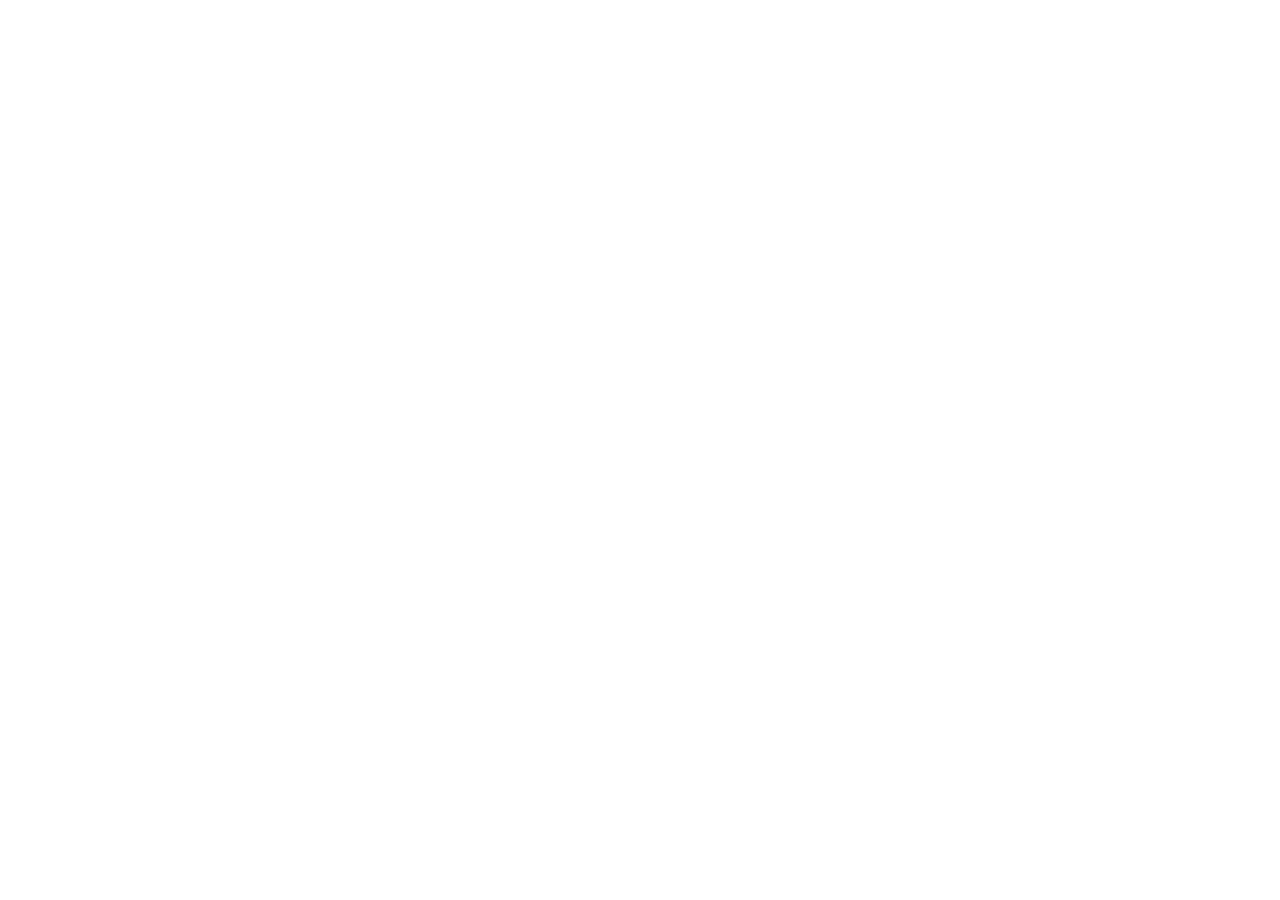
==== index.html @ 411451e9 "Inicio con el desarrollo de la evaluacion" ====
<!DOCTYPE html>
<html lang="en">
<head>
  <meta charset="UTF-8">
  <meta name="viewport" content="width=device-width, initial-scale=1.0">
  <title>Document</title>
</head>
<body>
  
  <script src="ejer1.js"></script>
  <!---<script src="ejer2.js"></script>
  <script src="ejer3.js"></script>
  <script src="ejer4.js"></script> ---->

</body>
</html>
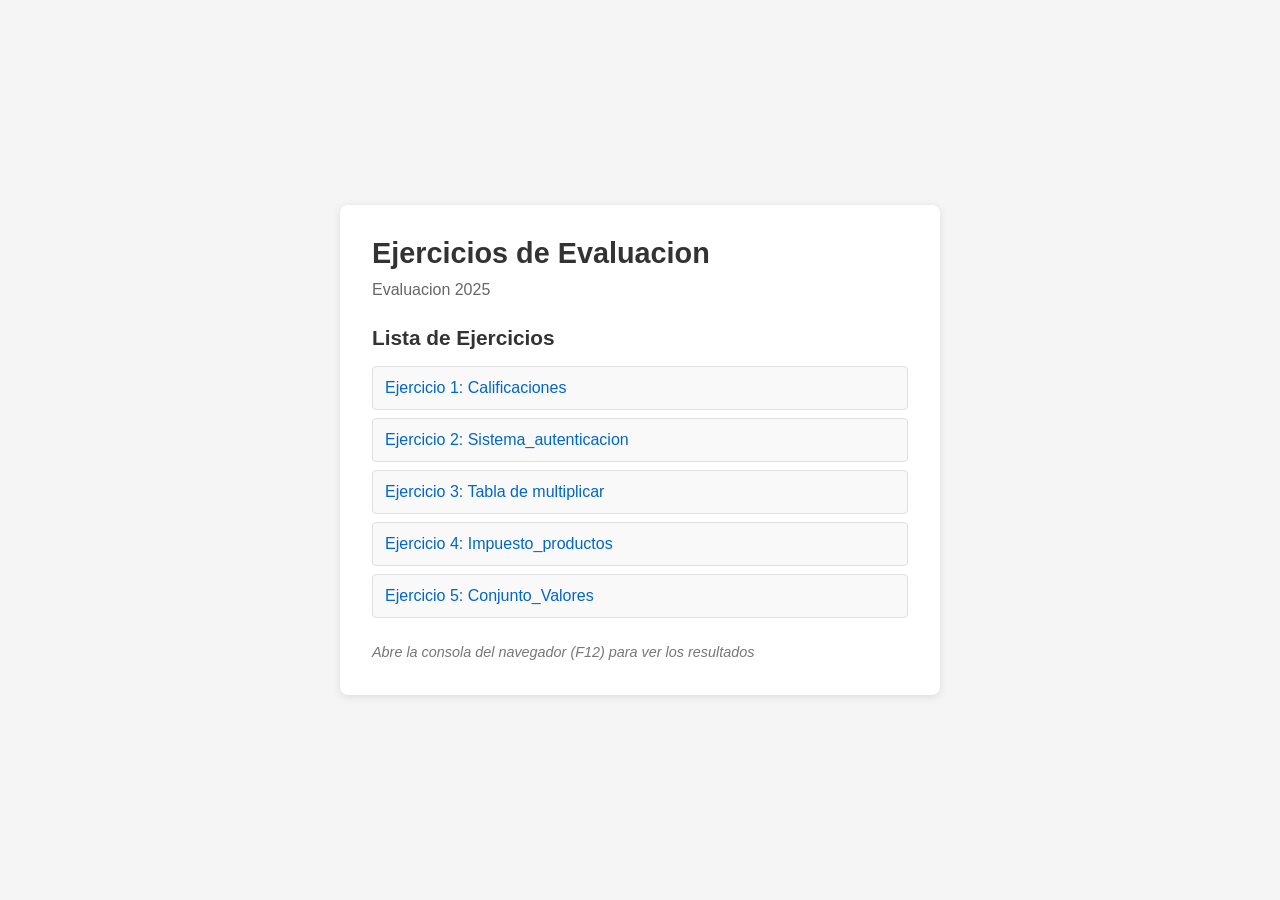
==== commit 2fea4a05: "Ejercicio 2 finalizado" ====
--- a/index.html
+++ b/index.html
@@ -1,16 +1,48 @@
 <!DOCTYPE html>
-<html lang="en">
-<head>
-  <meta charset="UTF-8">
-  <meta name="viewport" content="width=device-width, initial-scale=1.0">
-  <title>Document</title>
-</head>
-<body>
-  
-  <script src="ejer1.js"></script>
-  <!---<script src="ejer2.js"></script>
-  <script src="ejer3.js"></script>
-  <script src="ejer4.js"></script> ---->
+<html lang="es">
+  <head>
+    <meta charset="UTF-8" />
+    <meta name="viewport" content="width=device-width, initial-scale=1.0" />
+    <title>Ejercicios Arrays - JS</title>
+    <link rel="stylesheet" href="styles.css" />
+  </head>
+  <body>
+    <main>
+      <h1>Ejercicios de Evaluacion</h1>
+      <p>Evaluacion 2025 </p>
 
-</body>
+      <div class="ejercicios">
+        <h2>Lista de Ejercicios</h2>
+        <ul>
+          <li>
+            <a href="Ejercicios/Ejercicio1.html" target="_blank"
+              >Ejercicio 1: Calificaciones</a
+            >
+          </li>
+          <li>
+            <a href="Ejercicios/Ejercicio2.html" target="_blank"
+              >Ejercicio 2: Sistema_autenticacion</a
+            >
+          </li>
+          <li>
+            <a href="Ejercicios/Ejercicio3.html" target="_blank"
+              >Ejercicio 3: Tabla de multiplicar</a
+            >
+          </li>
+          <li>
+            <a href="Ejercicios/Ejercicio4.html" target="_blank"
+              >Ejercicio 4: Impuesto_productos</a
+            >
+          </li>
+          <li>
+            <a href="Ejercicios/Ejercicio5.html" target="_blank"
+              >Ejercicio 5: Conjunto_Valores</a>
+          
+        </ul>
+        <p class="nota">
+          Abre la consola del navegador (F12) para ver los resultados
+        </p>
+      </div>
+    </main>
+  </body>
 </html>
--- a/styles.css
+++ b/styles.css
@@ -0,0 +1,96 @@
+* {
+    margin: 0;
+    padding: 0;
+    box-sizing: border-box;
+}
+
+body {
+    font-family: Arial, sans-serif;
+    min-height: 100vh;
+    display: flex;
+    justify-content: center;
+    align-items: center;
+    background-color: #f5f5f5;
+    color: #333;
+}
+
+main {
+    padding: 2rem;
+    background: #fff;
+    border-radius: 8px;
+    box-shadow: 0 2px 8px rgba(0, 0, 0, 0.1);
+    max-width: 600px;
+    width: 100%;
+}
+
+h1 {
+    font-size: 1.8rem;
+    margin-bottom: 0.5rem;
+    color: #333;
+}
+
+p {
+    font-size: 1rem;
+    color: #666;
+    line-height: 1.5;
+}
+
+.ejercicios {
+    margin-top: 1.5rem;
+}
+
+.ejercicios h2 {
+    font-size: 1.3rem;
+    margin-bottom: 1rem;
+    color: #333;
+}
+
+.ejercicios ul {
+    list-style: none;
+    padding: 0;
+}
+
+.ejercicios li {
+    margin: 0.5rem 0;
+    padding: 0.75rem;
+    background: #f9f9f9;
+    border: 1px solid #e0e0e0;
+    border-radius: 4px;
+}
+
+.ejercicios li:hover {
+    background: #f0f0f0;
+}
+
+.ejercicios a {
+    color: #0066cc;
+    text-decoration: none;
+    display: block;
+}
+
+.ejercicios a:hover {
+    text-decoration: underline;
+}
+
+.nota {
+    margin-top: 1.5rem;
+    font-size: 0.9rem;
+    color: #777;
+    font-style: italic;
+}
+
+.back-link {
+    display: inline-block;
+    margin-top: 1.5rem;
+    padding: 0.5rem 1rem;
+    background: #fff;
+    color: #0066cc;
+    text-decoration: none;
+    border: 1px solid #0066cc;
+    border-radius: 4px;
+}
+
+.back-link:hover {
+    background: #0066cc;
+    color: #fff;
+}
